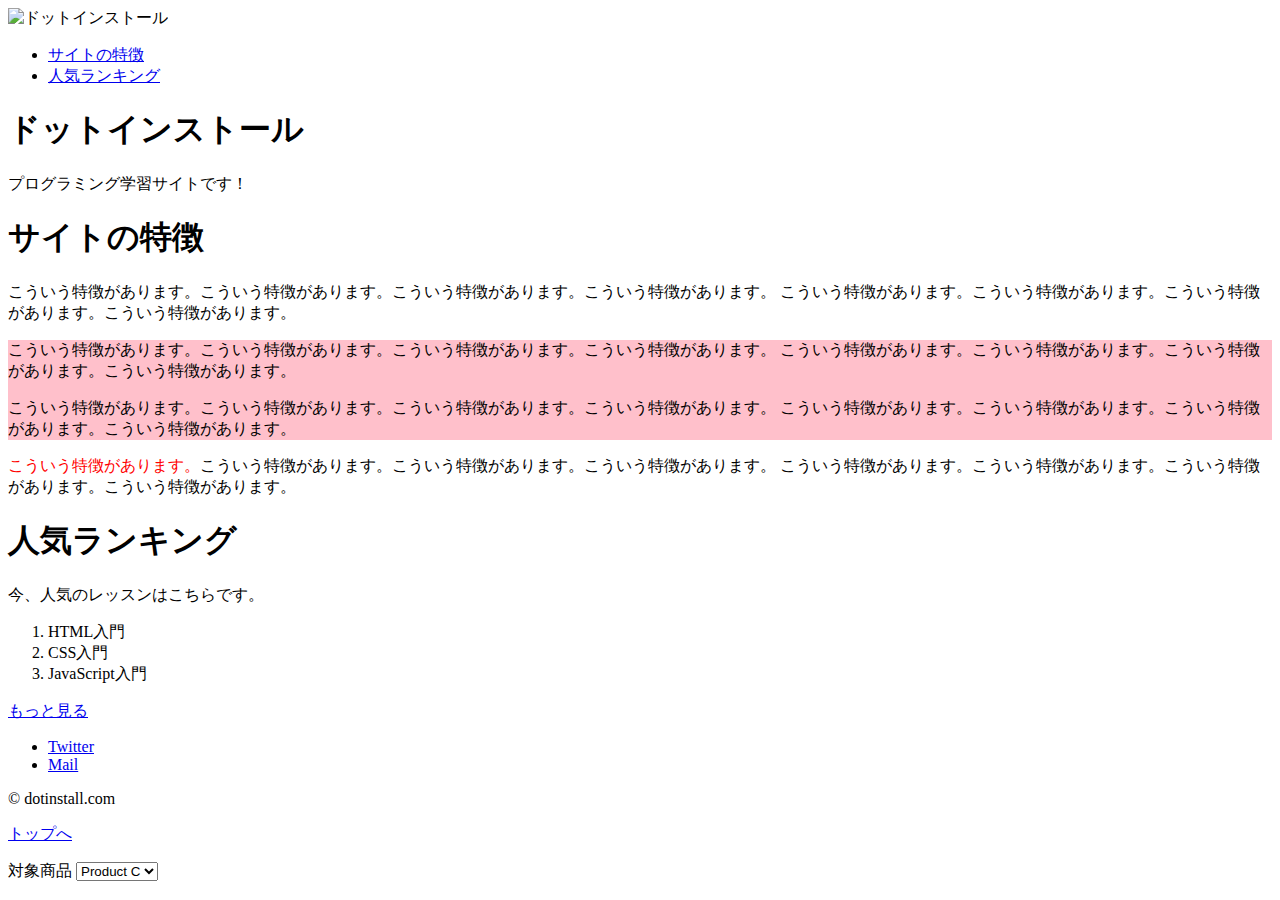
==== index.html @ 59df5eae "Create index.html" ====
<!DOCTYPE html>
<html lang="ja">
  <head>
    <meta charset="utf-8">
    <title>ドットインストール</title>
    <meta name="description" content="プログラミング学習サイトのドットインストールです。">
    <link rel="icon" href="favicon.ico">
  </head>
  <body>
    <header>
      <img src="img/logo.png" alt="ドットインストール" width="240" height="40">
      <nav>
        <ul>
          <li><a href="#features">サイトの特徴</a></li>
          <li><a href="#ranking">人気ランキング</a></li>
        </ul>
      </nav>
    </header>

    <section>
      <h1>ドットインストール</h1>
      <p>プログラミング学習サイトです！</p>

      <section>
        <h1 id="features">サイトの特徴</h1>
        <p>こういう特徴があります。こういう特徴があります。こういう特徴があります。こういう特徴があります。
          こういう特徴があります。こういう特徴があります。こういう特徴があります。こういう特徴があります。</p>
          <div style="background:pink;">
            <p>こういう特徴があります。こういう特徴があります。こういう特徴があります。こういう特徴があります。
              こういう特徴があります。こういう特徴があります。こういう特徴があります。こういう特徴があります。</p>
              <p>こういう特徴があります。こういう特徴があります。こういう特徴があります。こういう特徴があります。
                こういう特徴があります。こういう特徴があります。こういう特徴があります。こういう特徴があります。</p>
          </div>
        <p><span style="color:red;">こういう特徴があります。</span>こういう特徴があります。こういう特徴があります。こういう特徴があります。
          こういう特徴があります。こういう特徴があります。こういう特徴があります。こういう特徴があります。</p>

      </section>

      <section>
        <h1 id="ranking">人気ランキング</h1>
        <p>今、人気のレッスンはこちらです。</p>
        <ol>
          <li>HTML入門</li>
          <li>CSS入門</li>
          <li>JavaScript入門</li>
        </ol>
        <p><a href="more_lessons.html" target="_blank">もっと見る</a></p>
      </section>



    <footer>
      <ul>
        <li><a href="https://twitter.com/dotinstall" target="_blank">Twitter</a></li>
        <li><a href="mailto:taguchi@gmail.com" target="_blank">Mail</a></li>
      </ul>
      <p>&copy; dotinstall.com</p>
    </footer>

    <p><a href="#">トップへ</a></p>

  <p>
    <label for="product">対象商品</label>
    <select id="product">
      <option>Product A</option>
      <option>Product B</option>
      <option selected>Product C</option>
      <option>Product D</option>
      <option>Product E</option>
    </select>
  </p>


  </body>
  </html>

<!-- memo -->

    <!-- <hr> 改行
    <p>こういう特徴があります。<br>こういう特徴があります。こういう特徴があります。こういう特徴があります。
    こういう特徴があります。こういう特徴があります。こういう特徴があります。
    こういう特徴があります。<strong>強調 特に大事なポイントです。</strong><p>
    <blockquote>引用
    <p>HTMLは大事 by ドットインストール</p>
  </blockquote> -->
    <!-- <h2>お問い合わせ</h2>
    <form> フォーム-->
      <!-- <label ラベル>氏名<input type="text" 1行で入力></label> -->
      <!-- <p>
        <label for="name">氏名</label> -->
        <!-- <input type="text" id="name" value="名無しです"最初に入っている値> -->
        <!-- <input type="text" id="name" placeholder="本名を入力してください"仮値>
      </p>
      <p>
        <label for="pwd">パスワード</label>
        <input type="password"パスワード id="pwd">
      </p>
      <p>
        <label for="product">対象商品</label>
        <select id="product" size="3" multiple>
          <option>Product A</option>選択肢
          <option>Product B</option>
          <option selected>Product C</option>
          <option>Product D</option>
          <option>Product E</option>
        </select>
      </p> -->
      <!-- <fieldset>大々的な囲い
        <legend>お使いのスマホ（複数選択可）</legend>
        <input type="checkbox" id="android" checked><label for="android">Android</label>
        <input type="checkbox" id="iphone"><label for="iphone">iphone/label>
        <input type="checkbox" id="other"><label for="other">その他</label>
      </fieldset> -->
      <!-- <fieldset>
        <legend>一番好きなスマホ</legend>
        <input type="radio" name="phone" id="android" checked><label for="android">Android</label>
        <input type="radio" name="phone" id="iphone"><label for="iphone">iphone</label>
        <input type="radio" name="phone" id="other"><label for="other">その他</label>
      </fieldset>
      <p>
        <label for="message">メッセージ</label>
        <textarea id="message" placeholder="140文字以内でお願いします"></textarea>
      </p>
      <p>
        <button>送信</button>
        <input type="submit" value="送信"> -->
      <!-- </p>
    </form> -->
    <!-- <h2>沿革</h2>
    <table>表
      <thead>表の上のタイトル
        <tr><th>年</th><th>出来事</th></tr>要素
      </thead>
      <tbody>表の中身
        <tr><td>2015</td><td>会社設立</td></tr>要素
        <tr><td>2018</td><td>サイトリニューアル</td></tr>要素
      </tbody>
    </table> -->

  <!-- <h2>レッスン一覧</h2>
      <ul>
        <li>
          HTML入門
          <ul>
            <li>基礎文法</li>
            <li>実例</li>
          </ul>
        </li>
        <li>CSS入門</li>
        <li>JavaScript入門</li>
      </ul>

  <h2>よくある質問</h2>
  <dl>
    <dt>質問1</dt>
    <dd>回答1</dd>

    <dt>質問2</dt>
    <dd>回答2-1</dd>
    <dd>回答2-2</dd>

    <dt>質問3-1</dt>
    <dt>質問3-2</dt>
    <dd>回答3</dd>
  </dl>
    <ol>

    </ol>
 -->
 <!-- <section>
 <article>
 <h1>お知らせです！</h1>
 <p>お知らせです！お知らせです！お知らせです！お知らせです！お知らせです！お知らせです！お知らせです！お知らせです！お知らせです！</p>
</article>
<footer>
<p>投稿日: <time>2019-05-16</time></p>
</footer>
<article>
<h1>お知らせです！</h1>
<p>お知らせです！お知らせです！お知らせです！お知らせです！お知らせです！お知らせです！お知らせです！お知らせです！お知らせです！</p>
</article>
<footer>
<p>投稿日: <time>2019-05-16</time></p>
</footer>
<article>
<h1>お知らせです！</h1>
<p>お知らせです！お知らせです！お知らせです！お知らせです！お知らせです！お知らせです！お知らせです！お知らせです！お知らせです！</p>
</article>
<footer>
<p>投稿日: <time>2019-05-16</time></p>
</footer>
</section>

<aside>
<h1>広告です！</h1>
<p>広告です！広告です！広告です！広告です！広告です！広告です！広告です！広告です！広告です！広告です！広告です！広告です！広告です！</p>
</aside>
</section> -->

<!-- <pre>
function a() {
return a;
}
</pre> -->
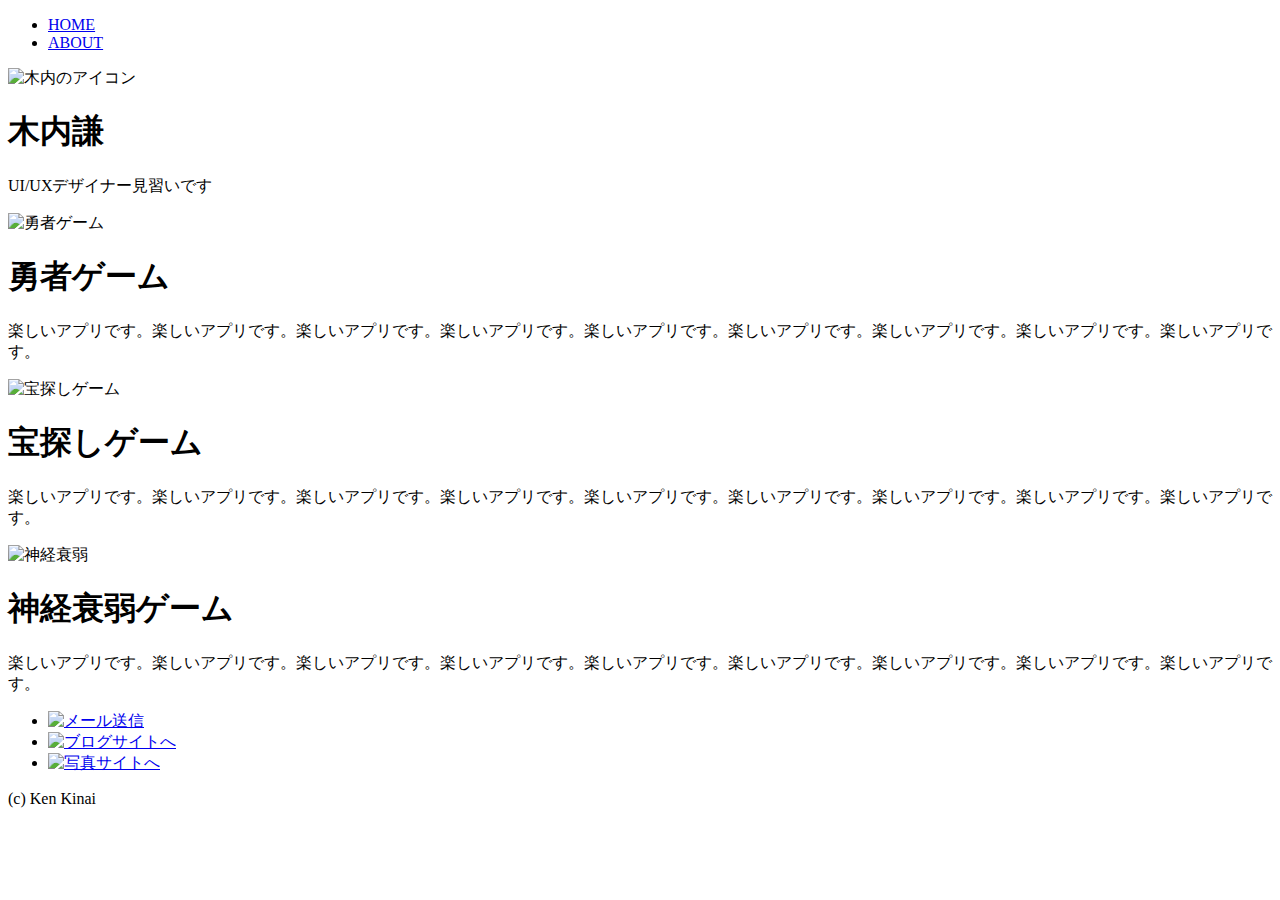
==== commit 117c5228: "Create index.html" ====
--- a/index.html
+++ b/index.html
@@ -2,203 +2,76 @@
 <html lang="ja">
   <head>
     <meta charset="utf-8">
-    <title>ドットインストール</title>
-    <meta name="description" content="プログラミング学習サイトのドットインストールです。">
+    <title>木内のポートフォリオサイト</title>
     <link rel="icon" href="favicon.ico">
+    <meta neme="description" content="木内のポートフォリオサイト">
+    <link rel="stylesheet" href="css/styles.css">
   </head>
   <body>
     <header>
-      <img src="img/logo.png" alt="ドットインストール" width="240" height="40">
       <nav>
         <ul>
-          <li><a href="#features">サイトの特徴</a></li>
-          <li><a href="#ranking">人気ランキング</a></li>
+          <li class="current">
+            <a href="index.html">
+              HOME
+            </a>
+          </li>
+          <li>
+            <a href="about.html">
+              ABOUT
+            </a>
+          </li>
         </ul>
       </nav>
     </header>
 
-    <section>
-      <h1>ドットインストール</h1>
-      <p>プログラミング学習サイトです！</p>
+  <section>
+    <img src="img/taro.png" width="140" height="140" alt="木内のアイコン" class="icon">
+    <h1>木内謙</h1>
+    <p>UI/UXデザイナー見習いです</p>
 
-      <section>
-        <h1 id="features">サイトの特徴</h1>
-        <p>こういう特徴があります。こういう特徴があります。こういう特徴があります。こういう特徴があります。
-          こういう特徴があります。こういう特徴があります。こういう特徴があります。こういう特徴があります。</p>
-          <div style="background:pink;">
-            <p>こういう特徴があります。こういう特徴があります。こういう特徴があります。こういう特徴があります。
-              こういう特徴があります。こういう特徴があります。こういう特徴があります。こういう特徴があります。</p>
-              <p>こういう特徴があります。こういう特徴があります。こういう特徴があります。こういう特徴があります。
-                こういう特徴があります。こういう特徴があります。こういう特徴があります。こういう特徴があります。</p>
-          </div>
-        <p><span style="color:red;">こういう特徴があります。</span>こういう特徴があります。こういう特徴があります。こういう特徴があります。
-          こういう特徴があります。こういう特徴があります。こういう特徴があります。こういう特徴があります。</p>
-
-      </section>
-
-      <section>
-        <h1 id="ranking">人気ランキング</h1>
-        <p>今、人気のレッスンはこちらです。</p>
-        <ol>
-          <li>HTML入門</li>
-          <li>CSS入門</li>
-          <li>JavaScript入門</li>
-        </ol>
-        <p><a href="more_lessons.html" target="_blank">もっと見る</a></p>
-      </section>
-
-
+      <div class="works">
+        <section>
+          <img src="img/work1.png" width="400" height="260" alt="勇者ゲーム">
+          <h1>勇者ゲーム</h1>
+          <p>楽しいアプリです。楽しいアプリです。楽しいアプリです。楽しいアプリです。楽しいアプリです。楽しいアプリです。楽しいアプリです。楽しいアプリです。楽しいアプリです。</p>
+        </section>
+        <section>
+          <img src="img/work2.png" width="400" height="260" alt="宝探しゲーム">
+          <h1>宝探しゲーム</h1>
+          <p>楽しいアプリです。楽しいアプリです。楽しいアプリです。楽しいアプリです。楽しいアプリです。楽しいアプリです。楽しいアプリです。楽しいアプリです。楽しいアプリです。</p>
+        </section>
+        <section>
+          <img src="img/work3.png" width="400" height="260" alt="神経衰弱">
+          <h1>神経衰弱ゲーム</h1>
+          <p>楽しいアプリです。楽しいアプリです。楽しいアプリです。楽しいアプリです。楽しいアプリです。楽しいアプリです。楽しいアプリです。楽しいアプリです。楽しいアプリです。</p>
+        </section>
+      </div>
+    </section>
 
     <footer>
       <ul>
-        <li><a href="https://twitter.com/dotinstall" target="_blank">Twitter</a></li>
-        <li><a href="mailto:taguchi@gmail.com" target="_blank">Mail</a></li>
+        <li>
+          <a href="mailto:kenlax04@gmail.com" target="_blank">
+            <img src="img/mail.png" width="20" height="20" alt="メール送信">
+          </a>
+        </li>
+
+        <li>
+          <a href="https://dotinstall.com/" target="_blank">
+            <img src="img/blog.png" width="20" height="20" alt="ブログサイトへ">
+          </a>
+        </li>
+
+        <li>
+          <a href="https://dotinstall.com/" target="_blank">
+            <img src="img/photos.png" width="20" height="20" alt="写真サイトへ">
+          </a>
+        </li>
       </ul>
-      <p>&copy; dotinstall.com</p>
+
+      <p>(c) Ken Kinai</p>
     </footer>
-
-    <p><a href="#">トップへ</a></p>
-
-  <p>
-    <label for="product">対象商品</label>
-    <select id="product">
-      <option>Product A</option>
-      <option>Product B</option>
-      <option selected>Product C</option>
-      <option>Product D</option>
-      <option>Product E</option>
-    </select>
-  </p>
-
 
   </body>
   </html>
-
-<!-- memo -->
-
-    <!-- <hr> 改行
-    <p>こういう特徴があります。<br>こういう特徴があります。こういう特徴があります。こういう特徴があります。
-    こういう特徴があります。こういう特徴があります。こういう特徴があります。
-    こういう特徴があります。<strong>強調 特に大事なポイントです。</strong><p>
-    <blockquote>引用
-    <p>HTMLは大事 by ドットインストール</p>
-  </blockquote> -->
-    <!-- <h2>お問い合わせ</h2>
-    <form> フォーム-->
-      <!-- <label ラベル>氏名<input type="text" 1行で入力></label> -->
-      <!-- <p>
-        <label for="name">氏名</label> -->
-        <!-- <input type="text" id="name" value="名無しです"最初に入っている値> -->
-        <!-- <input type="text" id="name" placeholder="本名を入力してください"仮値>
-      </p>
-      <p>
-        <label for="pwd">パスワード</label>
-        <input type="password"パスワード id="pwd">
-      </p>
-      <p>
-        <label for="product">対象商品</label>
-        <select id="product" size="3" multiple>
-          <option>Product A</option>選択肢
-          <option>Product B</option>
-          <option selected>Product C</option>
-          <option>Product D</option>
-          <option>Product E</option>
-        </select>
-      </p> -->
-      <!-- <fieldset>大々的な囲い
-        <legend>お使いのスマホ（複数選択可）</legend>
-        <input type="checkbox" id="android" checked><label for="android">Android</label>
-        <input type="checkbox" id="iphone"><label for="iphone">iphone/label>
-        <input type="checkbox" id="other"><label for="other">その他</label>
-      </fieldset> -->
-      <!-- <fieldset>
-        <legend>一番好きなスマホ</legend>
-        <input type="radio" name="phone" id="android" checked><label for="android">Android</label>
-        <input type="radio" name="phone" id="iphone"><label for="iphone">iphone</label>
-        <input type="radio" name="phone" id="other"><label for="other">その他</label>
-      </fieldset>
-      <p>
-        <label for="message">メッセージ</label>
-        <textarea id="message" placeholder="140文字以内でお願いします"></textarea>
-      </p>
-      <p>
-        <button>送信</button>
-        <input type="submit" value="送信"> -->
-      <!-- </p>
-    </form> -->
-    <!-- <h2>沿革</h2>
-    <table>表
-      <thead>表の上のタイトル
-        <tr><th>年</th><th>出来事</th></tr>要素
-      </thead>
-      <tbody>表の中身
-        <tr><td>2015</td><td>会社設立</td></tr>要素
-        <tr><td>2018</td><td>サイトリニューアル</td></tr>要素
-      </tbody>
-    </table> -->
-
-  <!-- <h2>レッスン一覧</h2>
-      <ul>
-        <li>
-          HTML入門
-          <ul>
-            <li>基礎文法</li>
-            <li>実例</li>
-          </ul>
-        </li>
-        <li>CSS入門</li>
-        <li>JavaScript入門</li>
-      </ul>
-
-  <h2>よくある質問</h2>
-  <dl>
-    <dt>質問1</dt>
-    <dd>回答1</dd>
-
-    <dt>質問2</dt>
-    <dd>回答2-1</dd>
-    <dd>回答2-2</dd>
-
-    <dt>質問3-1</dt>
-    <dt>質問3-2</dt>
-    <dd>回答3</dd>
-  </dl>
-    <ol>
-
-    </ol>
- -->
- <!-- <section>
- <article>
- <h1>お知らせです！</h1>
- <p>お知らせです！お知らせです！お知らせです！お知らせです！お知らせです！お知らせです！お知らせです！お知らせです！お知らせです！</p>
-</article>
-<footer>
-<p>投稿日: <time>2019-05-16</time></p>
-</footer>
-<article>
-<h1>お知らせです！</h1>
-<p>お知らせです！お知らせです！お知らせです！お知らせです！お知らせです！お知らせです！お知らせです！お知らせです！お知らせです！</p>
-</article>
-<footer>
-<p>投稿日: <time>2019-05-16</time></p>
-</footer>
-<article>
-<h1>お知らせです！</h1>
-<p>お知らせです！お知らせです！お知らせです！お知らせです！お知らせです！お知らせです！お知らせです！お知らせです！お知らせです！</p>
-</article>
-<footer>
-<p>投稿日: <time>2019-05-16</time></p>
-</footer>
-</section>
-
-<aside>
-<h1>広告です！</h1>
-<p>広告です！広告です！広告です！広告です！広告です！広告です！広告です！広告です！広告です！広告です！広告です！広告です！広告です！</p>
-</aside>
-</section> -->
-
-<!-- <pre>
-function a() {
-return a;
-}
-</pre> -->
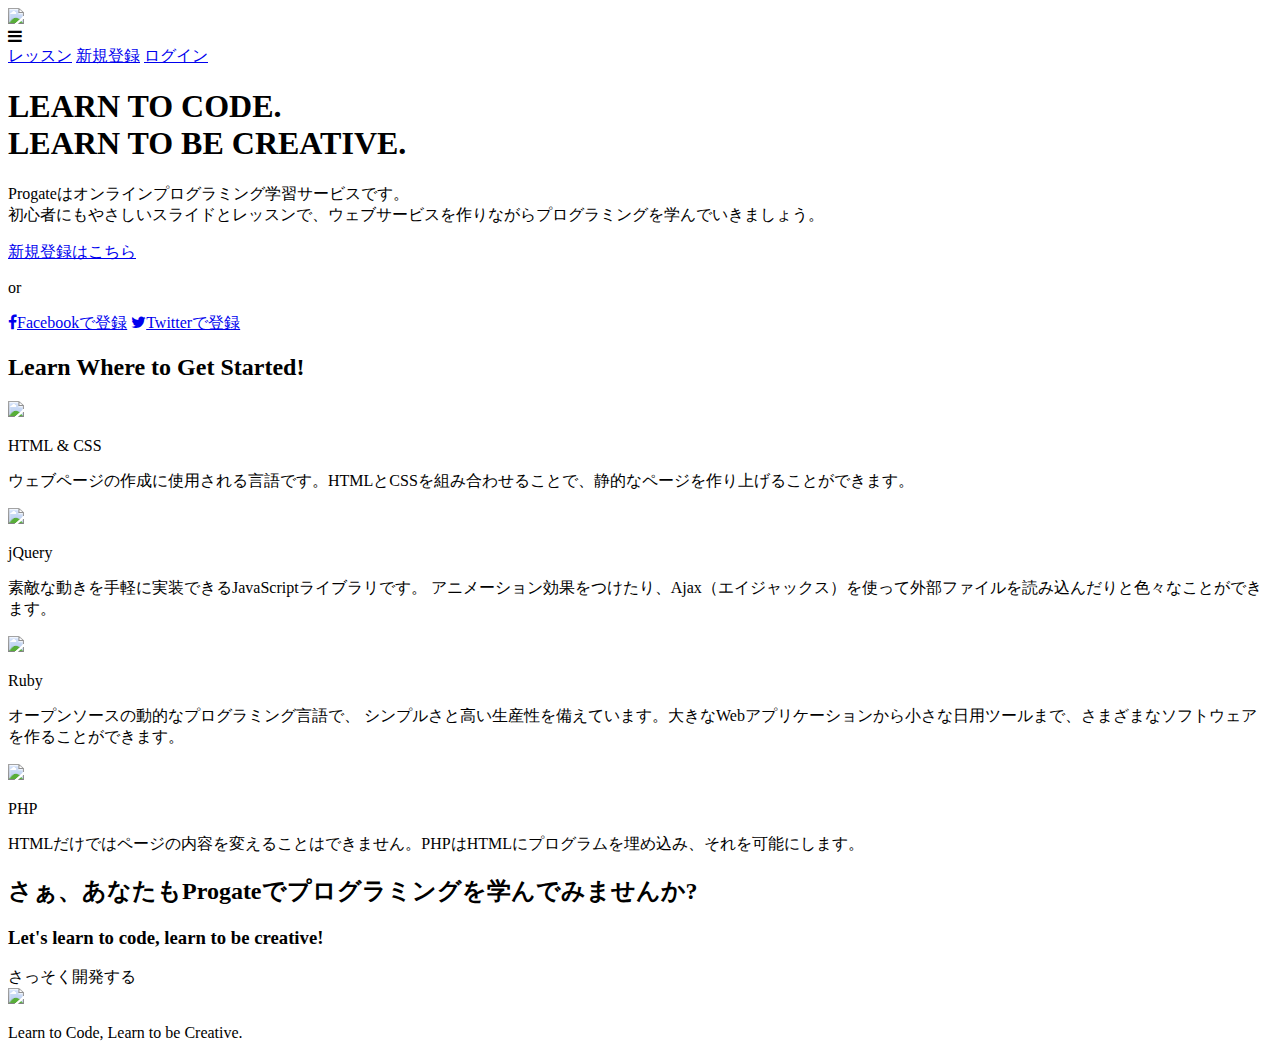
==== commit 65ea9c15: "Update index.html" ====
--- a/index.html
+++ b/index.html
@@ -1,77 +1,90 @@
 <!DOCTYPE html>
-<html lang="ja">
-  <head>
-    <meta charset="utf-8">
-    <title>木内のポートフォリオサイト</title>
-    <link rel="icon" href="favicon.ico">
-    <meta neme="description" content="木内のポートフォリオサイト">
-    <link rel="stylesheet" href="css/styles.css">
-  </head>
-  <body>
-    <header>
-      <nav>
-        <ul>
-          <li class="current">
-            <a href="index.html">
-              HOME
-            </a>
-          </li>
-          <li>
-            <a href="about.html">
-              ABOUT
-            </a>
-          </li>
-        </ul>
-      </nav>
-    </header>
-
-  <section>
-    <img src="img/taro.png" width="140" height="140" alt="木内のアイコン" class="icon">
-    <h1>木内謙</h1>
-    <p>UI/UXデザイナー見習いです</p>
-
-      <div class="works">
-        <section>
-          <img src="img/work1.png" width="400" height="260" alt="勇者ゲーム">
-          <h1>勇者ゲーム</h1>
-          <p>楽しいアプリです。楽しいアプリです。楽しいアプリです。楽しいアプリです。楽しいアプリです。楽しいアプリです。楽しいアプリです。楽しいアプリです。楽しいアプリです。</p>
-        </section>
-        <section>
-          <img src="img/work2.png" width="400" height="260" alt="宝探しゲーム">
-          <h1>宝探しゲーム</h1>
-          <p>楽しいアプリです。楽しいアプリです。楽しいアプリです。楽しいアプリです。楽しいアプリです。楽しいアプリです。楽しいアプリです。楽しいアプリです。楽しいアプリです。</p>
-        </section>
-        <section>
-          <img src="img/work3.png" width="400" height="260" alt="神経衰弱">
-          <h1>神経衰弱ゲーム</h1>
-          <p>楽しいアプリです。楽しいアプリです。楽しいアプリです。楽しいアプリです。楽しいアプリです。楽しいアプリです。楽しいアプリです。楽しいアプリです。楽しいアプリです。</p>
-        </section>
+<html>
+<head>
+  <meta charset="utf-8">
+  <meta name="viewport" content="width=device-width, initial-scale=1.0">
+  <title>Progate</title>
+  <link href="https://maxcdn.bootstrapcdn.com/font-awesome/4.7.0/css/font-awesome.min.css" rel="stylesheet" integrity="sha384-wvfXpqpZZVQGK6TAh5PVlGOfQNHSoD2xbE+QkPxCAFlNEevoEH3Sl0sibVcOQVnN" crossorigin="anonymous">
+  <link rel="stylesheet" type="text/css" href="stylesheet.css">
+</head>
+<body>
+  <header>
+    <div class="container">
+      <div class="header-left">
+        <img class="logo" src="https://prog-8.com/images/html/advanced/main_logo.png">
       </div>
-    </section>
-
-    <footer>
-      <ul>
-        <li>
-          <a href="mailto:kenlax04@gmail.com" target="_blank">
-            <img src="img/mail.png" width="20" height="20" alt="メール送信">
-          </a>
-        </li>
-
-        <li>
-          <a href="https://dotinstall.com/" target="_blank">
-            <img src="img/blog.png" width="20" height="20" alt="ブログサイトへ">
-          </a>
-        </li>
-
-        <li>
-          <a href="https://dotinstall.com/" target="_blank">
-            <img src="img/photos.png" width="20" height="20" alt="写真サイトへ">
-          </a>
-        </li>
-      </ul>
-
-      <p>(c) Ken Kinai</p>
-    </footer>
-
-  </body>
-  </html>
+      <span class="fa fa-bars menu-icon"></span>
+      <div class="header-right">
+        <a href="#">レッスン</a>
+        <a href="#">新規登録</a>
+        <a href="#" class="login">ログイン</a>
+      </div>
+    </div>
+  </header>
+  <div class="top-wrapper">
+    <div class="container">
+      <h1>LEARN TO CODE.<br>LEARN TO BE CREATIVE.</h1>
+      <p>Progateはオンラインプログラミング学習サービスです。<br>初心者にもやさしいスライドとレッスンで、ウェブサービスを作りながらプログラミングを学んでいきましょう。</p>
+      <div class="btn-wrapper">
+        <a href="#" class="btn signup">新規登録はこちら</a>
+        <p>or</p>
+        <a href="#" class="btn facebook"><span class="fa fa-facebook"></span>Facebookで登録</a>
+        <a href="#" class="btn twitter"><span class="fa fa-twitter"></span>Twitterで登録</a>
+      </div>
+    </div>
+  </div>
+  <div class="lesson-wrapper">
+    <div class="container">
+      <div class="heading">
+        <h2>Learn Where to Get Started!</h2>
+      </div>
+      <div class="lessons">
+        <div class="lesson">
+          <div class="lesson-icon">
+            <img src="https://prog-8.com/images/html/advanced/html.png">
+            <p>HTML & CSS</p>
+          </div>
+          <p class="text-contents">ウェブページの作成に使用される言語です。HTMLとCSSを組み合わせることで、静的なページを作り上げることができます。</p>
+        </div>
+        <div class="lesson">
+          <div class="lesson-icon">
+            <img src="https://prog-8.com/images/html/advanced/jQuery.png">
+            <p>jQuery</p>
+          </div>
+          <p class="text-contents">素敵な動きを手軽に実装できるJavaScriptライブラリです。 アニメーション効果をつけたり、Ajax（エイジャックス）を使って外部ファイルを読み込んだりと色々なことができます。</p>
+        </div>
+        <div class="lesson">
+          <div class="lesson-icon">
+            <img src="https://prog-8.com/images/html/advanced/ruby.png">
+            <p>Ruby</p>
+          </div>
+          <p class="text-contents">オープンソースの動的なプログラミング言語で、 シンプルさと高い生産性を備えています。大きなWebアプリケーションから小さな日用ツールまで、さまざまなソフトウェアを作ることができます。</p>
+        </div>
+        <div class="lesson">
+          <div class="lesson-icon">
+            <img src="https://prog-8.com/images/html/advanced/php.png">
+            <p>PHP</p>
+          </div>
+          <p class="text-contents">HTMLだけではページの内容を変えることはできません。PHPはHTMLにプログラムを埋め込み、それを可能にします。</p>
+        </div>
+      </div>
+      <div class="clear"></div>
+    </div>
+  </div>
+  <div class="message-wrapper">
+    <div class="container">
+      <div class="heading">
+        <h2>さぁ、あなたもProgateでプログラミングを学んでみませんか?</h2>
+        <h3>Let's learn to code, learn to be creative!</h3>
+      </div>
+      <span class="btn message">さっそく開発する</span>
+    </div>
+  </div>
+  <footer>
+    <div class="container">
+      <img src="https://prog-8.com/images/html/advanced/footer_logo.png">
+      <p>Learn to Code, Learn to be Creative.</p>
+    </div>
+  </footer>
+</body>
+</html>
